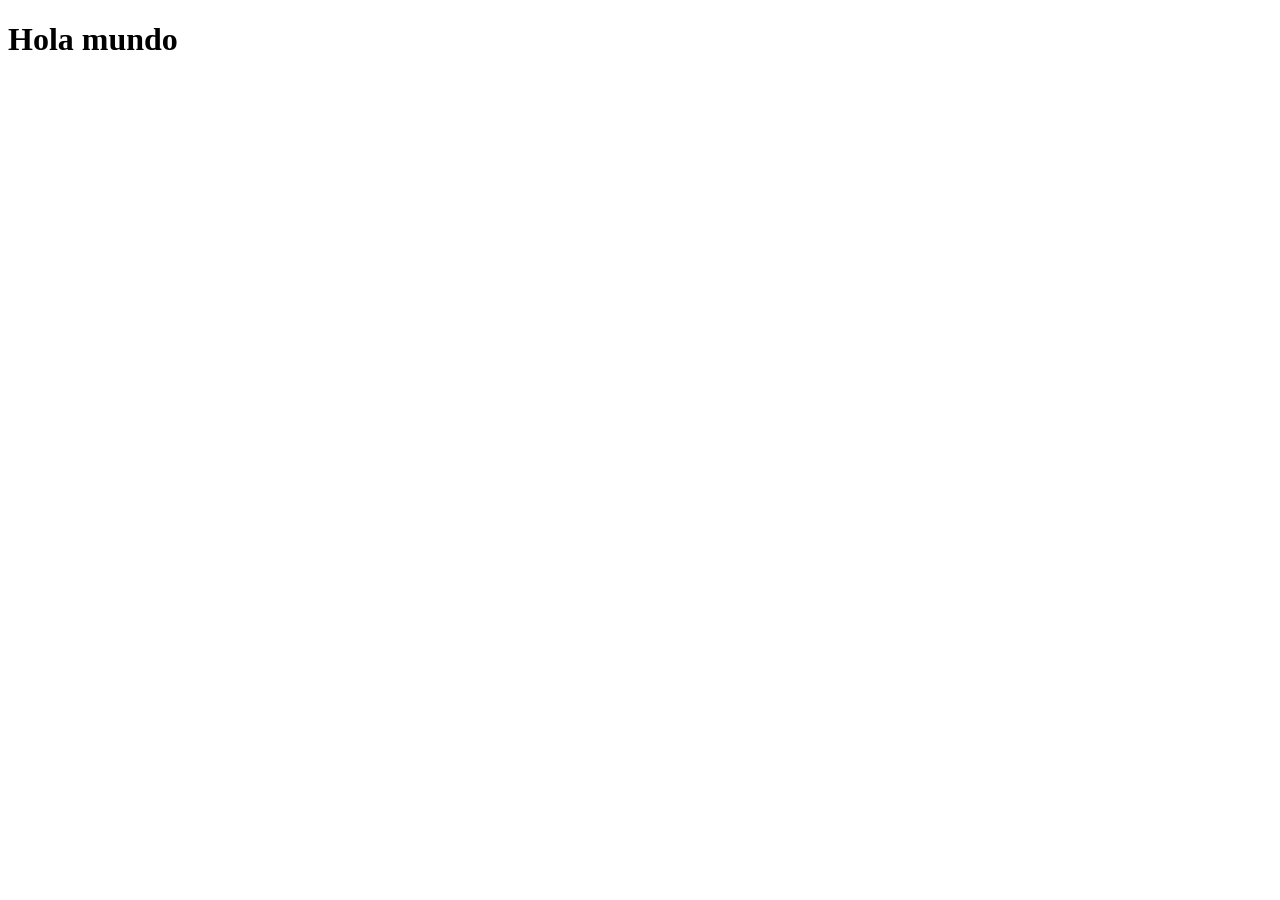
==== index.html @ 486b6ea4 "Priper commit" ====
<!DOCTYPE html>
<html lang="en">
<head>
    <meta charset="UTF-8">
    <meta name="viewport" content="width=device-width, initial-scale=1.0">
    <title>Document</title>
</head>
<body>
    <h1>
        Hola mundo
    </h1>
</body>
</html>
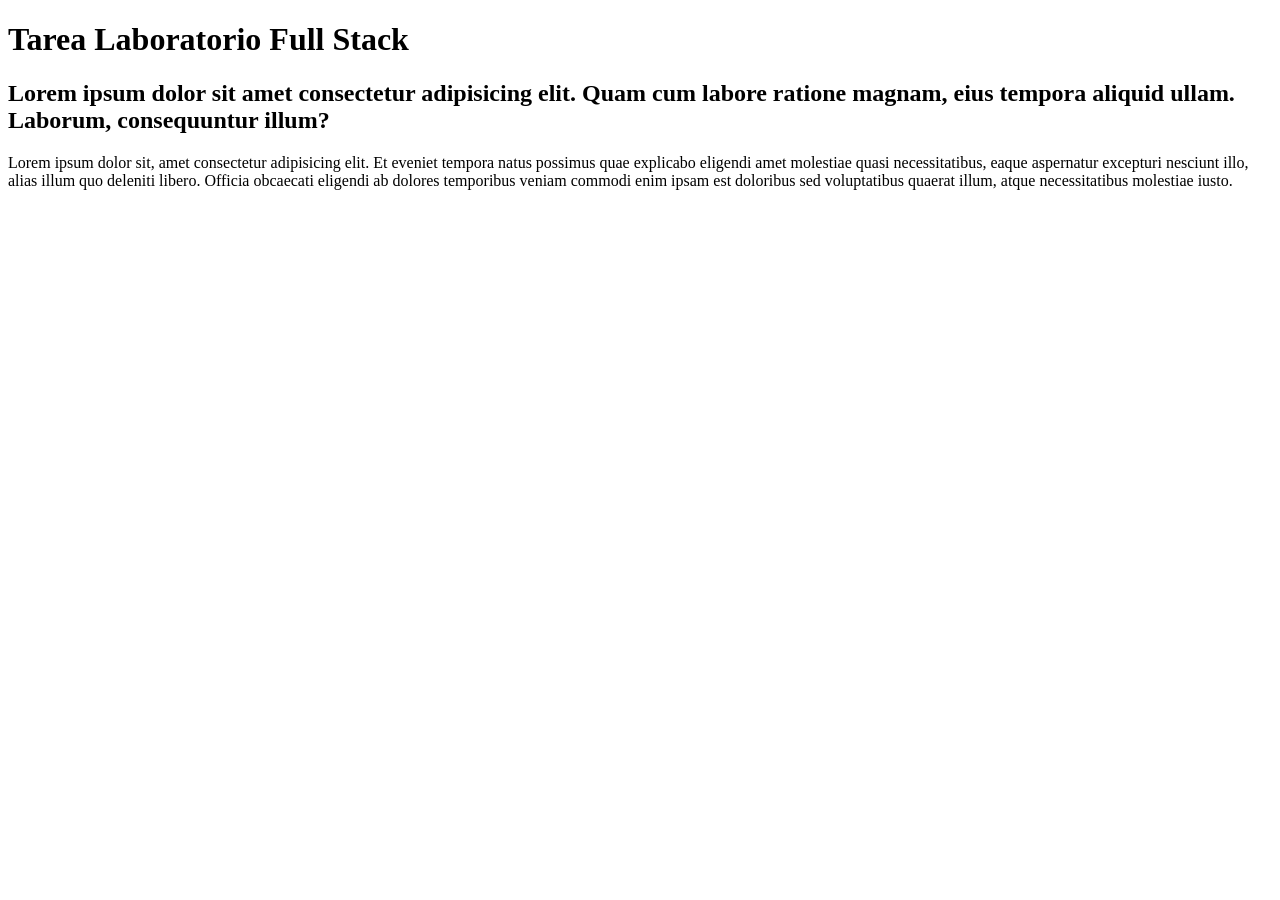
==== commit f4b4f8b9: "Segundo commit, agrego h1 y h2" ====
--- a/index.html
+++ b/index.html
@@ -7,7 +7,13 @@
 </head>
 <body>
     <h1>
-        Hola mundo
+        Tarea Laboratorio Full Stack
     </h1>
+    <h2>
+        Lorem ipsum dolor sit amet consectetur adipisicing elit. Quam cum labore ratione magnam, eius tempora aliquid ullam. Laborum, consequuntur illum?
+    </h2>
+    <p>
+        Lorem ipsum dolor sit, amet consectetur adipisicing elit. Et eveniet tempora natus possimus quae explicabo eligendi amet molestiae quasi necessitatibus, eaque aspernatur excepturi nesciunt illo, alias illum quo deleniti libero. Officia obcaecati eligendi ab dolores temporibus veniam commodi enim ipsam est doloribus sed voluptatibus quaerat illum, atque necessitatibus molestiae iusto.
+    </p>
 </body>
 </html>
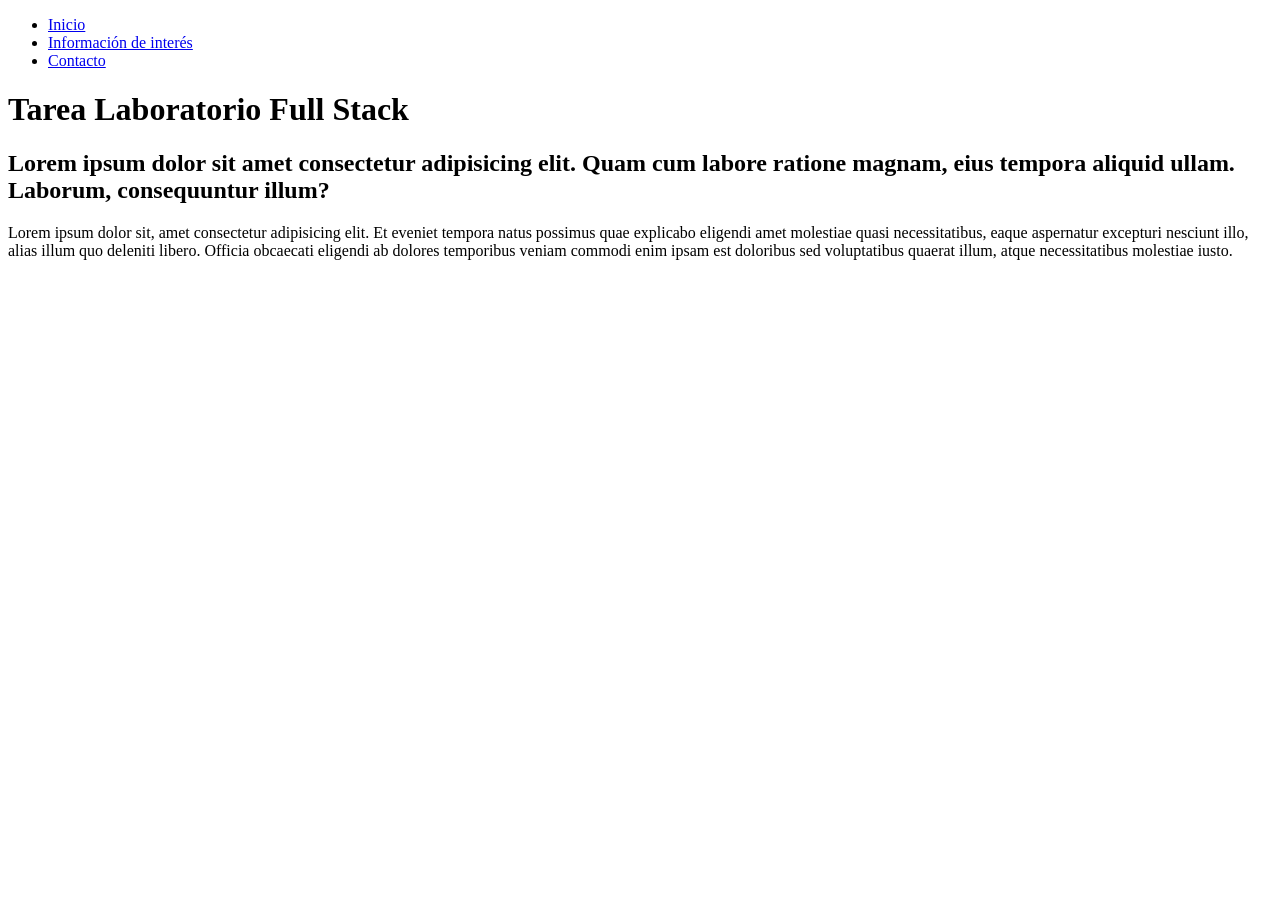
==== commit 58169405: "tercer commit, agrego header nav" ====
--- a/index.html
+++ b/index.html
@@ -6,6 +6,16 @@
     <title>Document</title>
 </head>
 <body>
+     <header>
+        <nav>
+            <ul>
+                <li><a href="#">Inicio</a></li>
+                <li><a href="#">Información de interés</a></li>
+                <li><a href="#">Contacto</a></li>
+            </ul>
+        </nav>
+    </header>
+    
     <h1>
         Tarea Laboratorio Full Stack
     </h1>
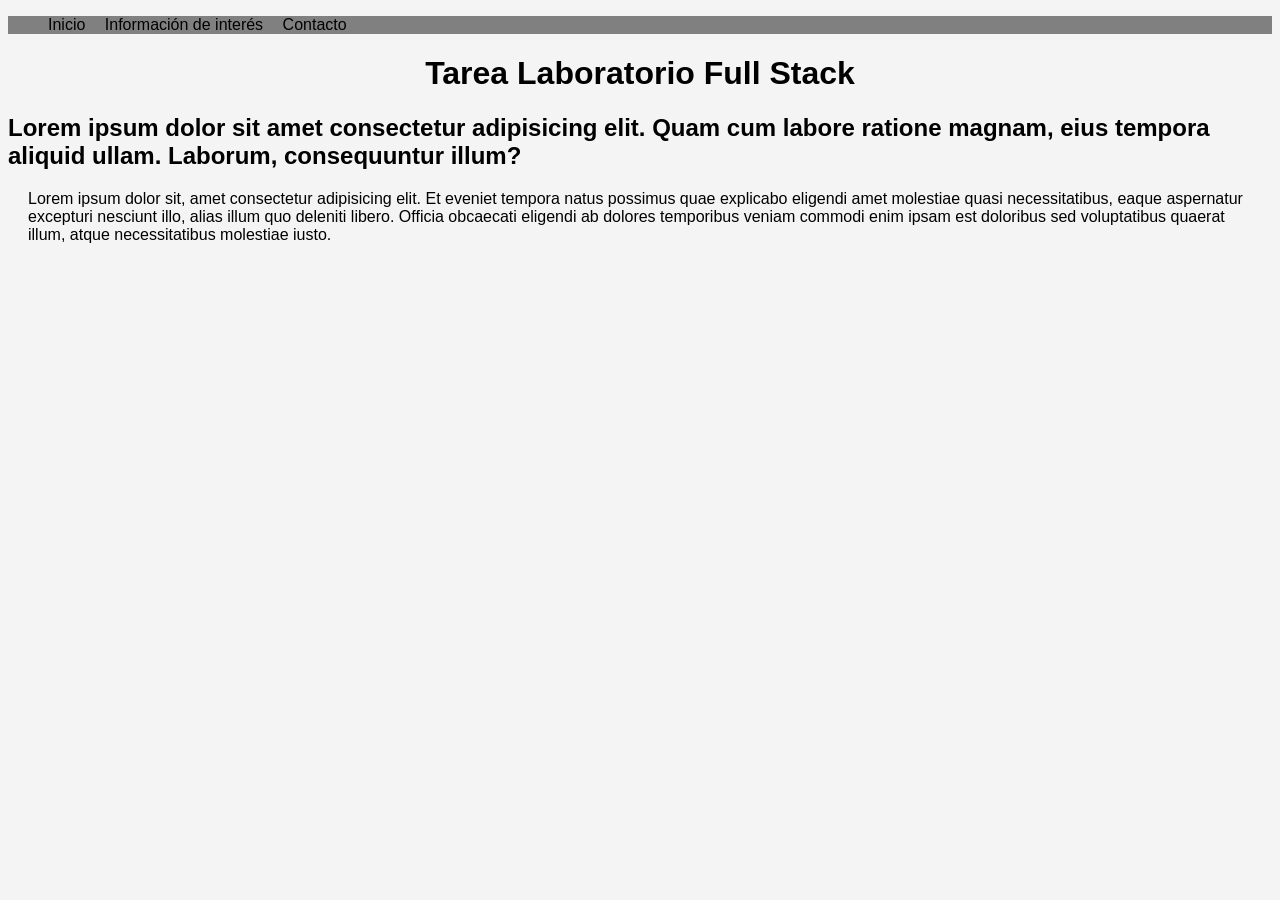
==== commit ef7abc83: "cuarto commit. agrego hoja de estilos" ====
--- a/index.html
+++ b/index.html
@@ -4,6 +4,7 @@
     <meta charset="UTF-8">
     <meta name="viewport" content="width=device-width, initial-scale=1.0">
     <title>Document</title>
+    <link rel="stylesheet" href="style.css">
 </head>
 <body>
      <header>
@@ -15,7 +16,7 @@
             </ul>
         </nav>
     </header>
-    
+
     <h1>
         Tarea Laboratorio Full Stack
     </h1>
--- a/style.css
+++ b/style.css
@@ -0,0 +1,30 @@
+body {
+    font-family: Arial;
+    background-color: #f4f4f4;
+}
+
+header {
+    background-color: gray;
+}
+
+nav ul {
+    list-style: none;
+}
+
+nav ul li {
+    display: inline;
+    margin-right: 15px;
+}
+
+nav ul li a {
+    text-decoration: none;
+    color: black;
+}
+
+h1 {
+    text-align: center;
+}
+
+p {
+    margin: 20px;
+}
